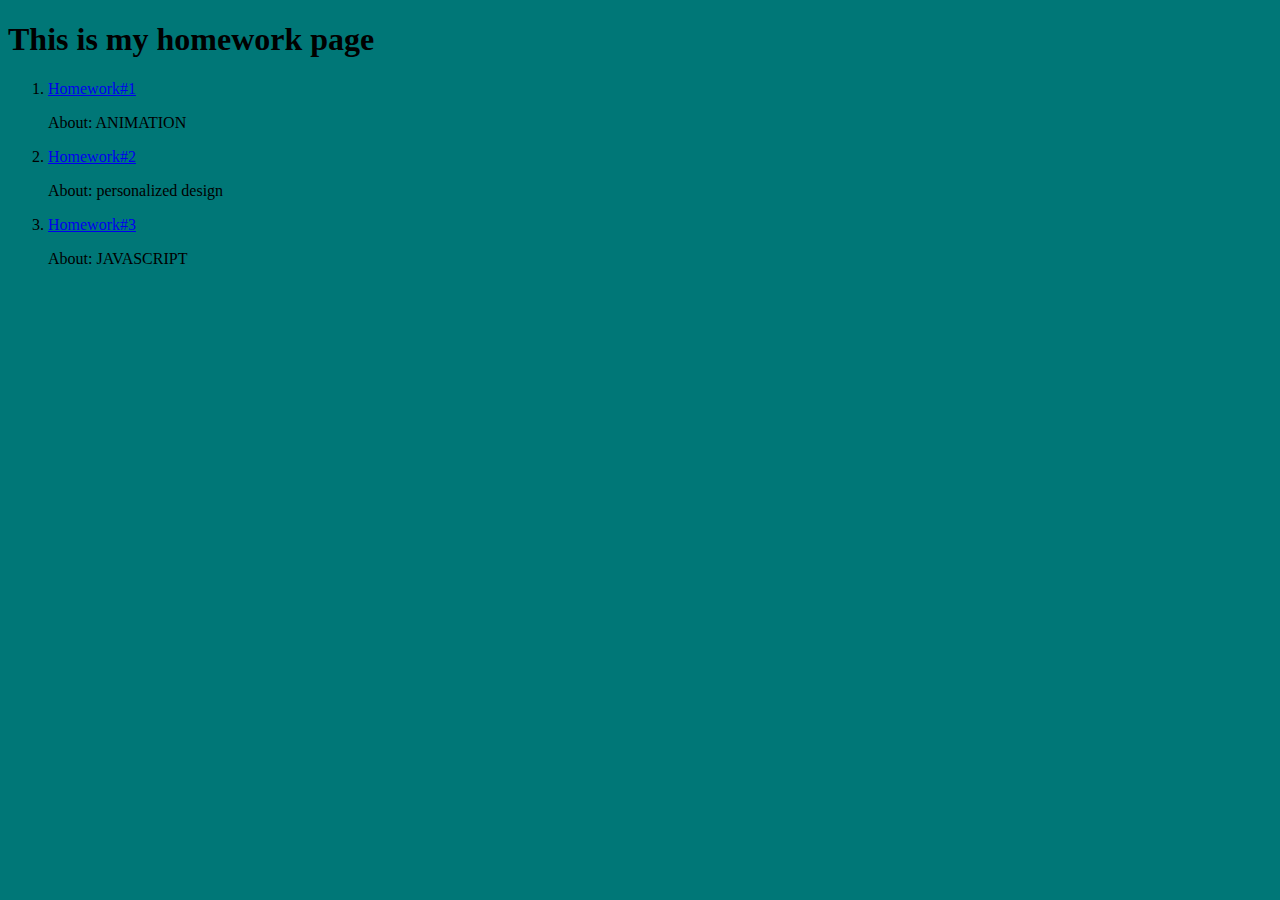
==== index.html @ a662b7c3 "first files" ====
<!DOCTYPE html>
<html lang="en">
<head>
    <meta charset="UTF-8">
    <meta name="viewport" content="width=device-width, initial-scale=1.0">
    <meta http-equiv="X-UA-Compatible" content="ie=edge">
    <title>HomeWork</title>
    <style>
    body{
        background:#077;
    
    }

    
    </style>
</head>
<body>
        <h1 id="intro">This is my homework page</h1>

        <ol>


           <li><a href="hw1/week2.html">Homework#1</a><p>About: ANIMATION</p> </li>
            <li><a href="hw2/#3.html">Homework#2</a><p>About: personalized design </p></li>
            <li><a href="hw3/page4.html">Homework#3</a><p>About: JAVASCRIPT</p> </li>
       
        </ol>

</body>
</html>
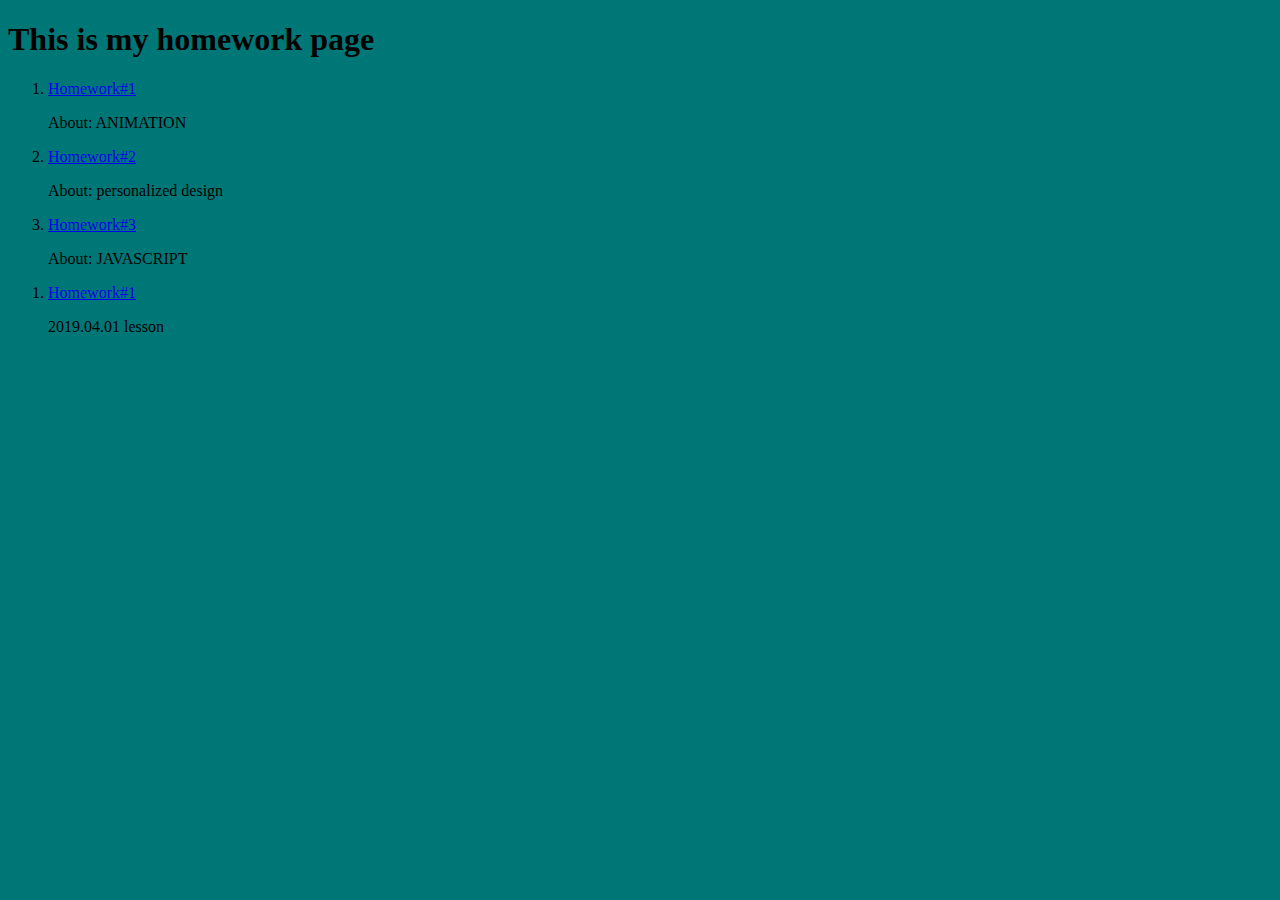
==== commit 6d274b45: "2019.04.02" ====
--- a/index.html
+++ b/index.html
@@ -25,6 +25,13 @@
             <li><a href="hw3/page4.html">Homework#3</a><p>About: JAVASCRIPT</p> </li>
        
         </ol>
+        <ol>
+
+
+            <li><a href="lesson/lesson4/lesson4.html">Homework#1</a><p>2019.04.01   lesson</p> </li>
+             
+        
+         </ol>
 
 </body>
 </html>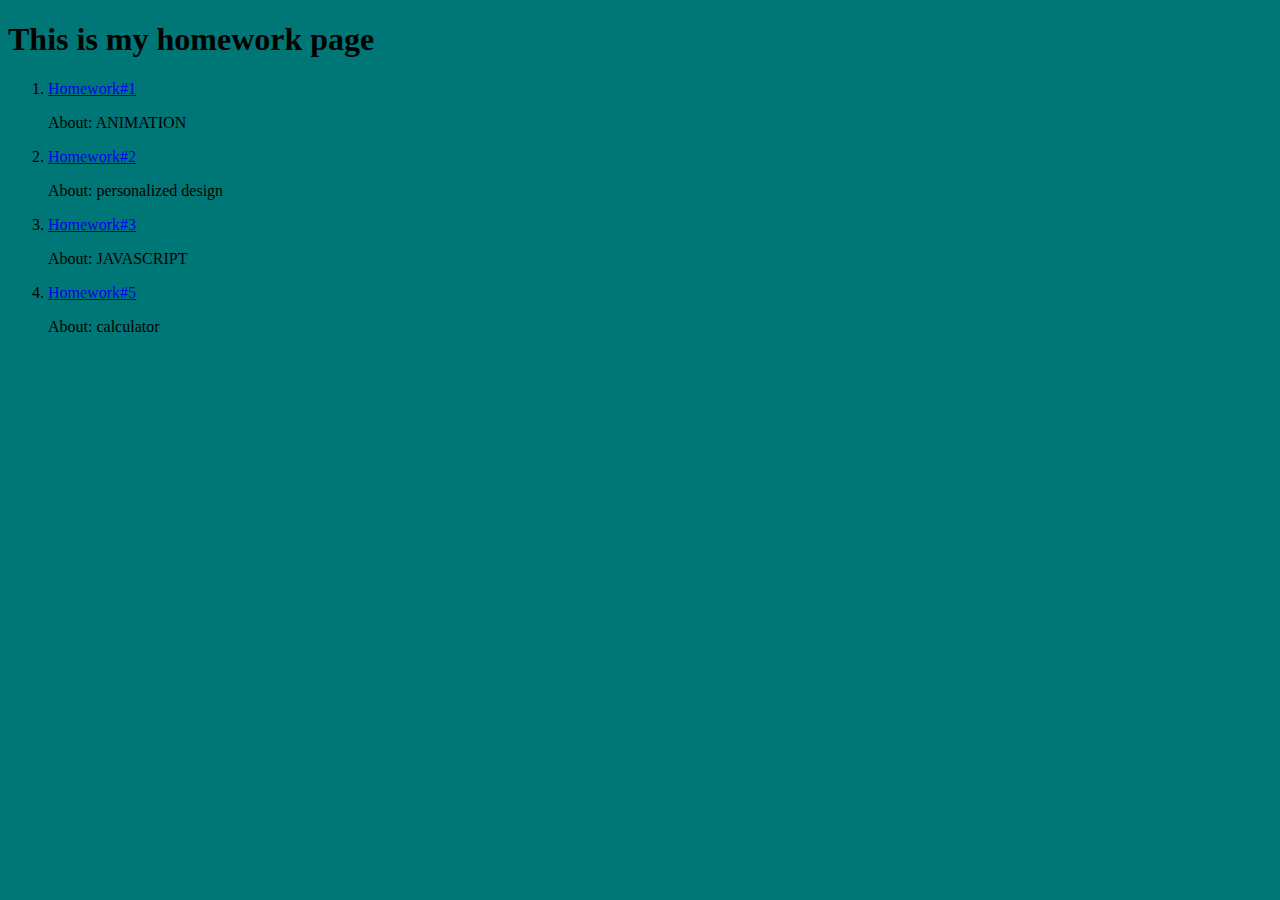
==== commit 098f99dd: "hw5" ====
--- a/index.html
+++ b/index.html
@@ -23,13 +23,12 @@
            <li><a href="hw1/week2.html">Homework#1</a><p>About: ANIMATION</p> </li>
             <li><a href="hw2/#3.html">Homework#2</a><p>About: personalized design </p></li>
             <li><a href="hw3/page4.html">Homework#3</a><p>About: JAVASCRIPT</p> </li>
-       
+            <li><a href="hw5/hw5.html">Homework#5</a><p>About: calculator</p></li>
         </ol>
         <ol>
 
 
-            <li><a href="lesson/lesson4/lesson4.html">Homework#1</a><p>2019.04.01   lesson</p> </li>
-             
+            
         
          </ol>
 
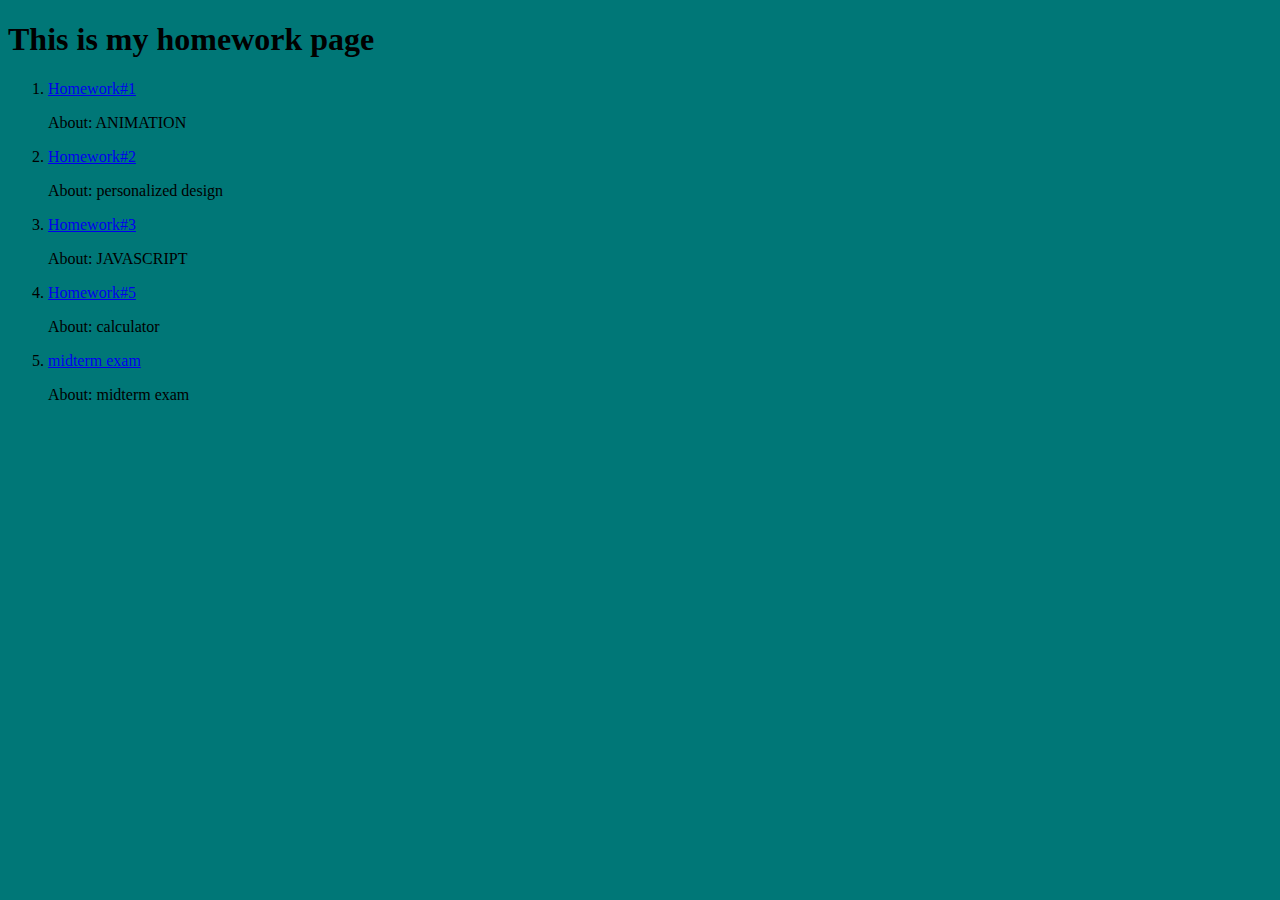
==== commit 8e2bbe0e: "Update index.html" ====
--- a/index.html
+++ b/index.html
@@ -24,6 +24,7 @@
             <li><a href="hw2/#3.html">Homework#2</a><p>About: personalized design </p></li>
             <li><a href="hw3/page4.html">Homework#3</a><p>About: JAVASCRIPT</p> </li>
             <li><a href="hw5/hw5.html">Homework#5</a><p>About: calculator</p></li>
+            <li><a href="exam/exam.html">midterm exam</a><p>About: midterm exam</p></li>
         </ol>
         <ol>
 
@@ -33,4 +34,4 @@
          </ol>
 
 </body>
-</html>+</html>
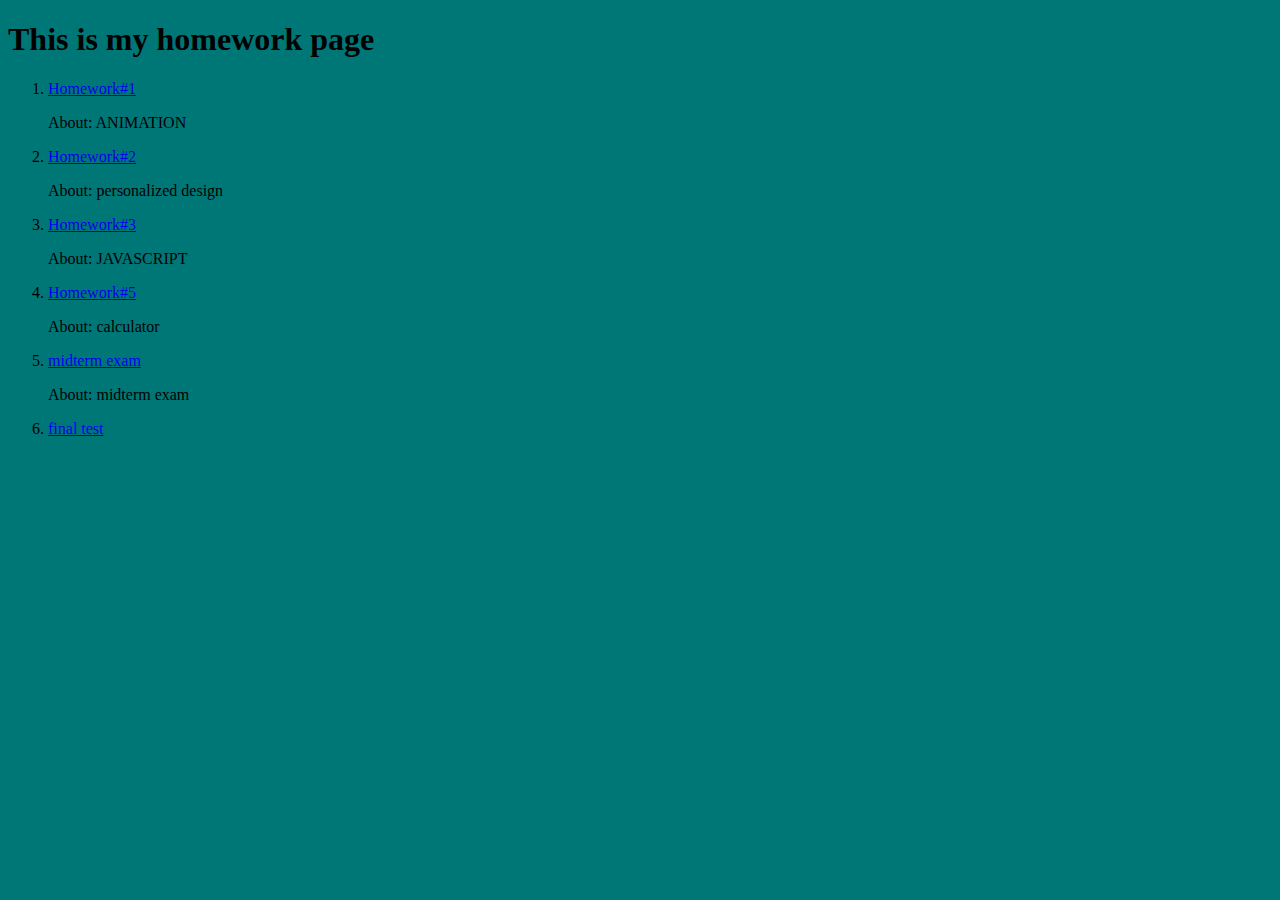
==== commit 691dde64: "Update index.html" ====
--- a/index.html
+++ b/index.html
@@ -25,6 +25,7 @@
             <li><a href="hw3/page4.html">Homework#3</a><p>About: JAVASCRIPT</p> </li>
             <li><a href="hw5/hw5.html">Homework#5</a><p>About: calculator</p></li>
             <li><a href="exam/exam.html">midterm exam</a><p>About: midterm exam</p></li>
+            <li><a href="finaltest/test.html">final test</a>
         </ol>
         <ol>
 
